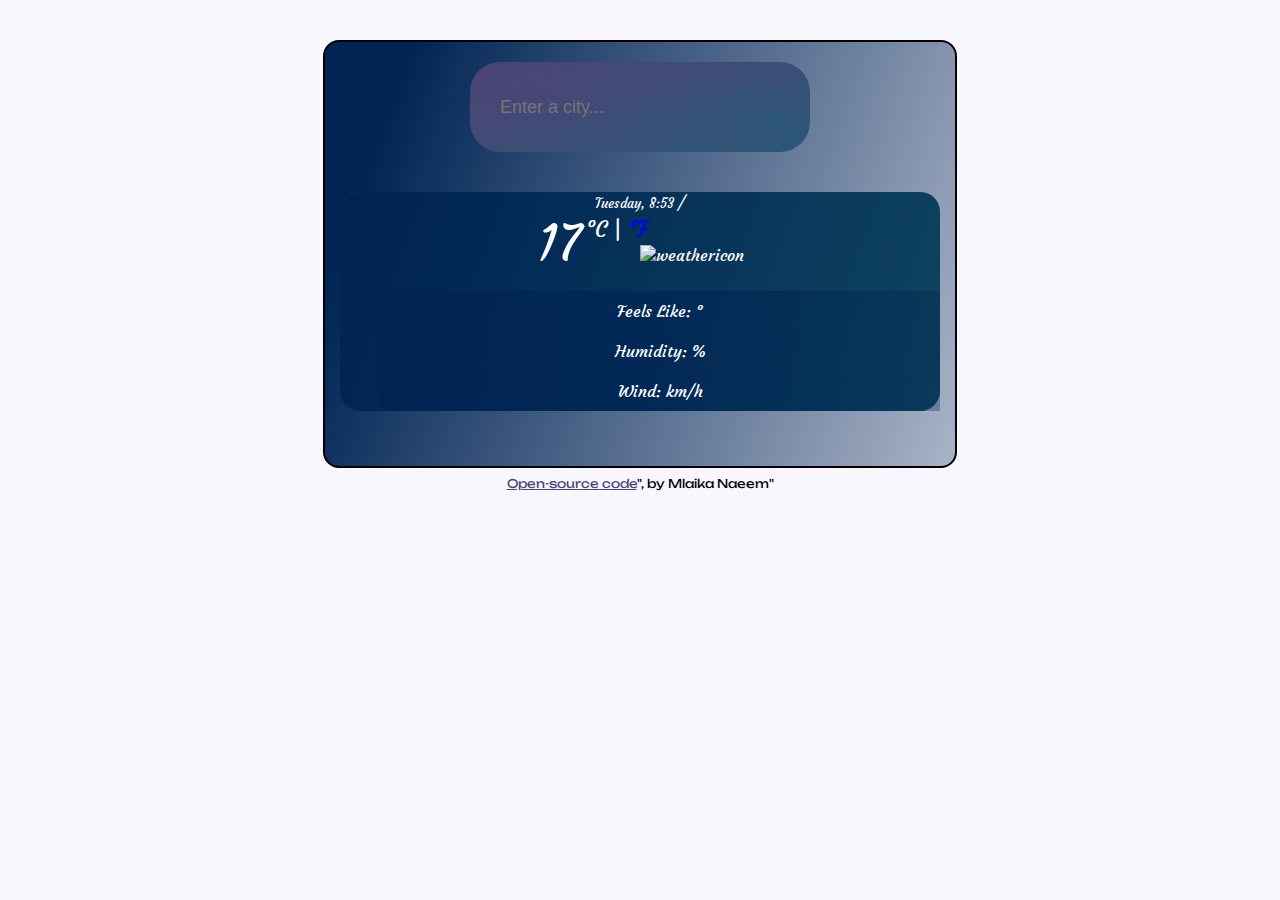
==== index.html @ 42268a11 "weather forecast JS" ====
<!DOCTYPE html>
<html lang="en">
  <head>
    <meta charset="UTF-8" />
    <meta http-equiv="X-UA-Compatible" content="IE=edge" />
    <meta name="viewport" content="width=device-width, initial-scale=1.0" />
    <link
      href="https://cdn.jsdelivr.net/npm/bootstrap@5.2.3/dist/css/bootstrap.min.css"
      rel="stylesheet"
      integrity="sha384-rbsA2VBKQhggwzxH7pPCaAqO46MgnOM80zW1RWuH61DGLwZJEdK2Kadq2F9CUG65"
      crossorigin="anonymous"
    />
    <script
      src="https://kit.fontawesome.com/a4881ea3ef.js"
      crossorigin="anonymous"
    ></script>
    <script src="https://unpkg.com/axios/dist/axios.min.js"></script>
    <link rel="stylesheet" href="style.css" />
    <title>Weather App</title>
  </head>
  <body>
    <div class="container">
      <div class="weather-app">
        <form id="input-box">
          <div class="box">
            <i class="fa-solid fa-magnifying-glass"></i>
            <input
              id="search-city"
              type="text"
              autocomplete="off"
              placeholder="Enter a city..."
            />
          </div>
        </form>
        <br />
        <div class="card w-100">
          <div class="card-body">
            <h1 class="card-title" id="title"></h1>
            <small id="time"> Tuesday, 8:53 </small> /
            <span id="description"></span>
            <br />
            <div>
              <span id="temperature" class="main-temp">17</span>
              <span class="units"
                ><a href="#" id="celsius-link" class="active">°C</a> |
                <a href="#" id="fahrenheit-link" class="fahrenheit">°F</a>
              </span>
              <img src="" id="icon" class="weather-icon" alt="weathericon" />
            </div>
            <ul class="list-group list-group-flush">
              <li class="list-group-item">
                Feels Like: <span id="feels-like"></span>°
              </li>
              <li class="list-group-item">
                Humidity: <span id="humidity"></span>%
              </li>
              <li class="list-group-item">
                Wind: <span id="wind"></span> km/h
              </li>
            </ul>
          </div>
        </div>
        <div class="container text-center weather-forecast" id="forecast"></div>
      </div>
    </div>
    <div class="github-link">
      <a
        href="https://github.com/MlaikaNaeem/Weather-App"
        target="_blank"
        class="link"
        >Open-source code</a
      >", by Mlaika Naeem"
    </div>
    <script src="script.js"></script>
  </body>
</html>
---- style.css ----
@import url("https://fonts.googleapis.com/css2?family=Courgette&family=Fira+Sans+Condensed&family=Unbounded&display=swap");
body {
  color: white;
  background-color: #f9f7fe;
}
h1 {
  font-family: "Unbounded", cursive;
}
.main-temp {
  font-size: 50px;
}
.weather-app {
  border: 2px solid black;
  max-width: 600px;
  margin: auto;
  padding: 20px 15px;
  border-radius: 16px;
  margin-top: 40px;
  background: linear-gradient(
    109.6deg,
    rgb(0, 37, 84) 11.2%,
    rgba(0, 37, 84, 0.32) 100.2%
  );
  font-family: "Fira Sans Condensed", sans-serif;
}

.box {
  width: 300px;
  height: 50px;
  background: linear-gradient(-20deg, #2b5876 0%, #4e4376 100%);
  display: flex;
  align-items: center;
  border-radius: 30px;
  padding: 20px;
  margin: auto;
}
.box i {
  font-size: 20px;
}
.box input {
  flex: 1;
  height: 40px;
  border: none;
  outline: none;
  font-size: 18px;
  padding-left: 10px;
  background: linear-gradient(-20deg, #2b5876 0%, #4e4376 100%);
}
.units {
  font-size: 22px;
  position: relative;
  top: -24px;
  text-decoration: none;
}
.units a {
  text-decoration: none;
}
.units .active {
  text-decoration: none;
  color: white;
  cursor: default;
}

.units .fahrenheit {
  text-decoration: none;
}
.weather-icon {
  width: 120px;
  height: 130px;
  margin-left: -15px;
  margin-bottom: -20px;
  margin-top: -35px;
}
.card-body {
  background: linear-gradient(
    109.6deg,
    rgb(0, 37, 84) 11.2%,
    rgba(0, 37, 84, 0.32) 100.2%
  );
  border-radius: 20px;
  border: 1px black;
}
.card {
  text-align: center;
  background-color: #155263;
  font-family: "Courgette", cursive;
  border-radius: 20px;
}
.list-group-item {
  background: linear-gradient(
    109.6deg,
    rgb(0, 37, 84) 11.2%,
    rgba(0, 37, 84, 0.32) 100.2%
  );
  color: white;
  list-style: none;
  border: none;
  padding: 10px;
}
.weather-forecast {
  margin-top: 20px;
  margin: 35px auto;
  border: none;
  border-radius: 10px;
  font-size: 20px;
  font-family: "Courgette", cursive;
}
.github-link {
  font-size: 12px;
  text-align: center;
  margin-top: 8px;
  font-family: "Unbounded", cursive;
  color: #000000;
}
.link {
  font-size: 12px;
  text-align: center;
  margin-top: 8px;
  color: #4a4676;
  font-family: "Unbounded", cursive;
}
.link:hover {
  text-decoration: underline;
  color: #042d57;
}
#description {
  text-transform: capitalize;
}
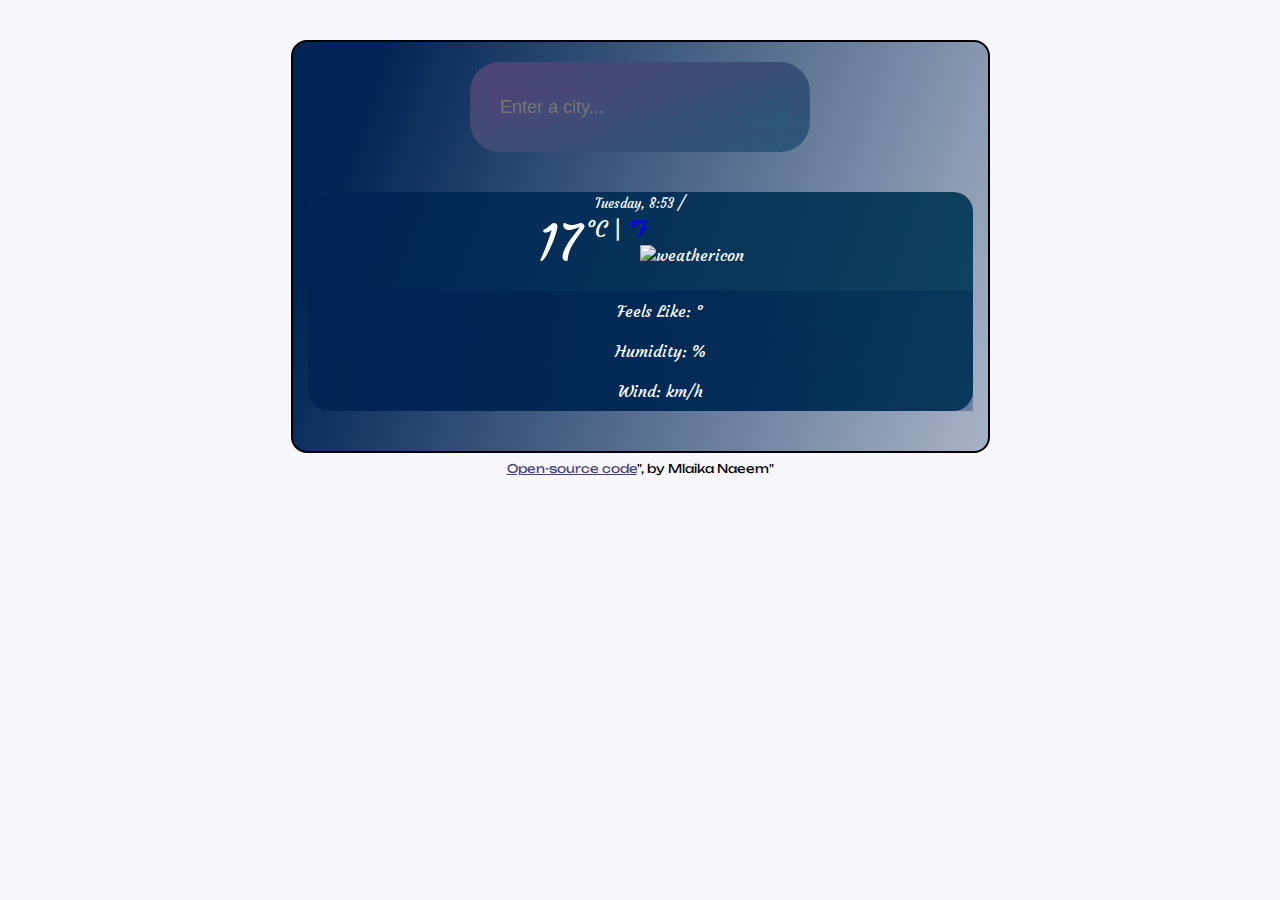
==== commit 32985a62: "changed col CSS" ====
--- a/style.css
+++ b/style.css
@@ -11,7 +11,7 @@
 }
 .weather-app {
   border: 2px solid black;
-  max-width: 600px;
+  max-width: 665px;
   margin: auto;
   padding: 20px 15px;
   border-radius: 16px;
@@ -99,11 +99,12 @@
 }
 .weather-forecast {
   margin-top: 20px;
-  margin: 35px auto;
   border: none;
-  border-radius: 10px;
   font-size: 20px;
   font-family: "Courgette", cursive;
+}
+.temp-min {
+  opacity: 0.6;
 }
 .github-link {
   font-size: 12px;
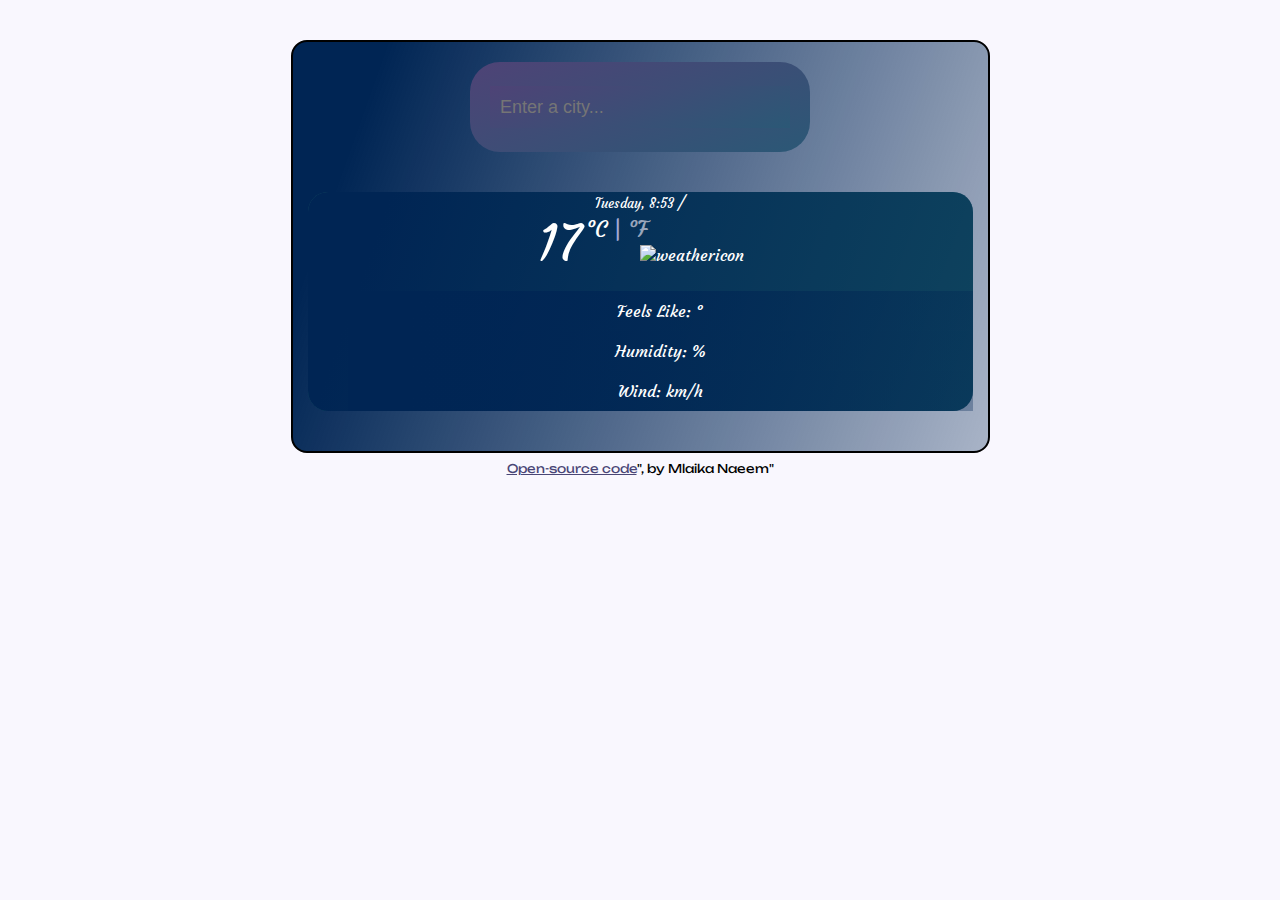
==== commit b438a613: "added font col size CSS" ====
--- a/index.html
+++ b/index.html
@@ -42,20 +42,21 @@
             <div>
               <span id="temperature" class="main-temp">17</span>
               <span class="units"
-                ><a href="#" id="celsius-link" class="active">°C</a> |
+                ><a href="#" id="celsius-link" class="active">°C</a
+                ><span class="convert"> |</span>
                 <a href="#" id="fahrenheit-link" class="fahrenheit">°F</a>
               </span>
               <img src="" id="icon" class="weather-icon" alt="weathericon" />
             </div>
             <ul class="list-group list-group-flush">
               <li class="list-group-item">
-                Feels Like: <span id="feels-like"></span>°
+                Feels Like: <span id="feels-like" class="list"></span>°
               </li>
               <li class="list-group-item">
-                Humidity: <span id="humidity"></span>%
+                Humidity: <span id="humidity" class="list"></span>%
               </li>
               <li class="list-group-item">
-                Wind: <span id="wind"></span> km/h
+                Wind: <span id="wind" class="list"></span>km/h
               </li>
             </ul>
           </div>
--- a/style.css
+++ b/style.css
@@ -60,9 +60,10 @@
   color: white;
   cursor: default;
 }
-
 .units .fahrenheit {
   text-decoration: none;
+  color: #98a5bb;
+  font-size: 22px;
 }
 .weather-icon {
   width: 120px;
@@ -96,6 +97,16 @@
   list-style: none;
   border: none;
   padding: 10px;
+  font-size: 16px;
+  font-weight: 500;
+  line-height: 20px;
+}
+.list {
+  color: #a2a8d3;
+  font-weight: 500;
+}
+.convert {
+  color: #a2a8d3;
 }
 .weather-forecast {
   margin-top: 20px;
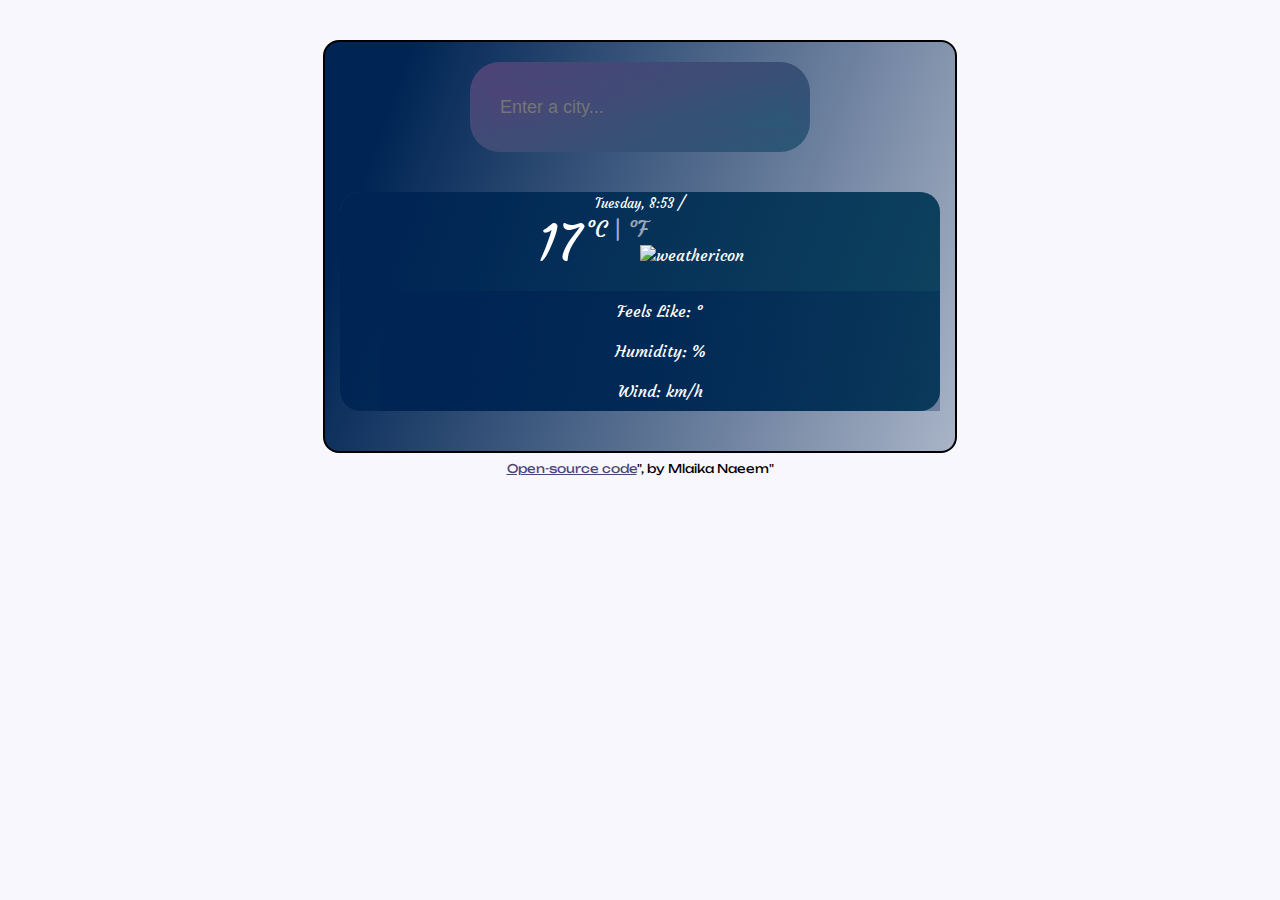
==== commit 513c8259: "daily forecast flexbox" ====
--- a/index.html
+++ b/index.html
@@ -61,7 +61,9 @@
             </ul>
           </div>
         </div>
+        <div class="daily-forecast">
         <div class="container text-center weather-forecast" id="forecast"></div>
+      </div>
       </div>
     </div>
     <div class="github-link">
--- a/style.css
+++ b/style.css
@@ -11,7 +11,7 @@
 }
 .weather-app {
   border: 2px solid black;
-  max-width: 665px;
+  max-width: 600px;
   margin: auto;
   padding: 20px 15px;
   border-radius: 16px;
@@ -108,14 +108,28 @@
 .convert {
   color: #a2a8d3;
 }
-.weather-forecast {
+.daily-forecast {
+  display: flex;
+  justify-content: space-around;
   margin-top: 20px;
-  border: none;
+}
+.col-2 {
   font-size: 20px;
   font-family: "Courgette", cursive;
+  margin: 5px;
+  text-align: center;
+  flex: 1;
+}
+.daily-icon {
+  display: block;
+  margin: 20px auto;
+  width: 60px;
+  height: 60px;
 }
 .temp-min {
   opacity: 0.6;
+  font-size: 20px;
+  margin: 5px;
 }
 .github-link {
   font-size: 12px;
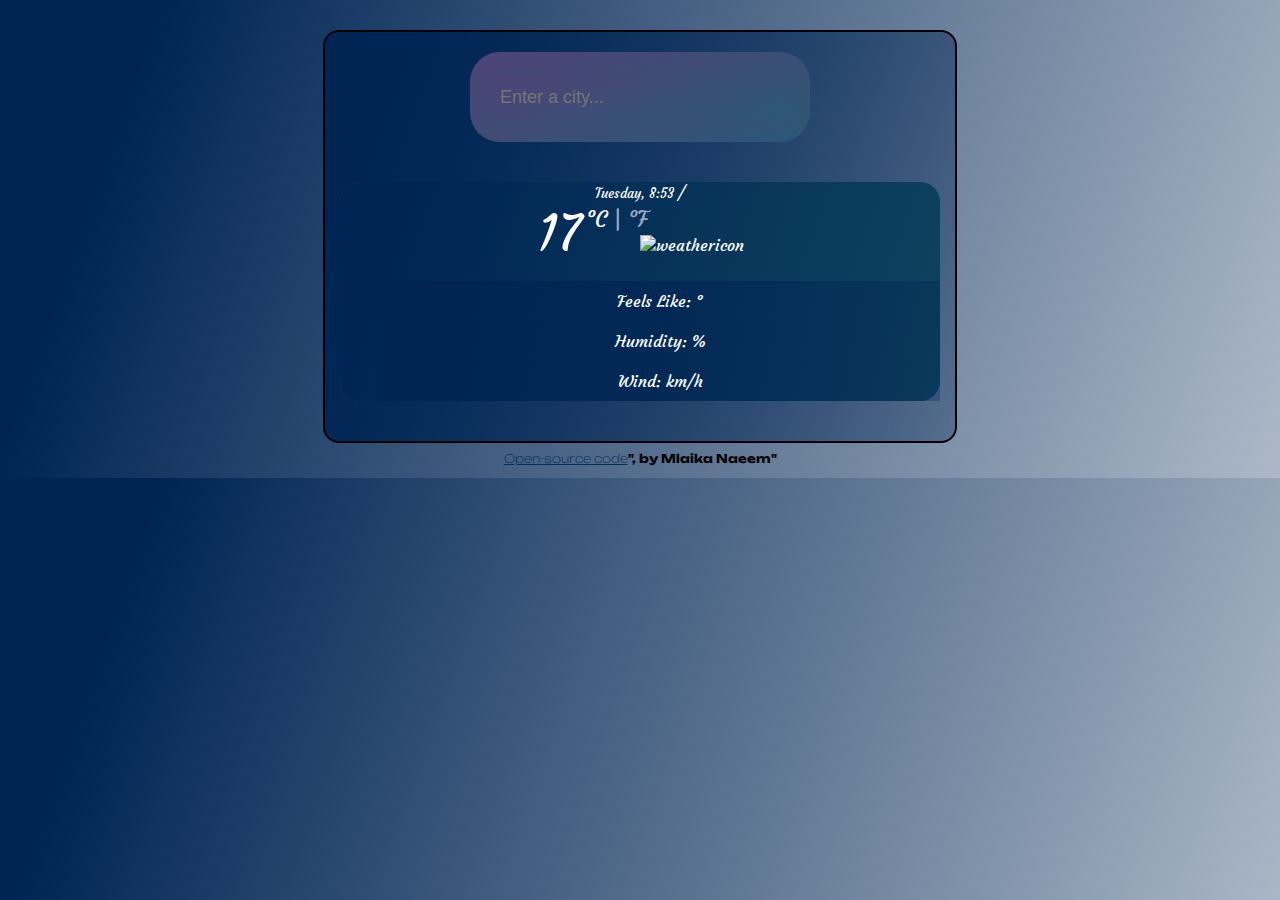
==== commit 29a240f4: "changed the body background" ====
--- a/index.html
+++ b/index.html
@@ -62,17 +62,20 @@
           </div>
         </div>
         <div class="daily-forecast">
-        <div class="container text-center weather-forecast" id="forecast"></div>
+          <div
+            class="container text-center weather-forecast"
+            id="forecast"
+          ></div>
+        </div>
       </div>
+      <div class="github-link mb-5">
+        <a
+          href="https://github.com/MlaikaNaeem/Weather-App"
+          target="_blank"
+          class="link"
+          >Open-source code</a
+        >", by Mlaika Naeem"
       </div>
-    </div>
-    <div class="github-link">
-      <a
-        href="https://github.com/MlaikaNaeem/Weather-App"
-        target="_blank"
-        class="link"
-        >Open-source code</a
-      >", by Mlaika Naeem"
     </div>
     <script src="script.js"></script>
   </body>
--- a/style.css
+++ b/style.css
@@ -1,7 +1,11 @@
 @import url("https://fonts.googleapis.com/css2?family=Courgette&family=Fira+Sans+Condensed&family=Unbounded&display=swap");
 body {
   color: white;
-  background-color: #f9f7fe;
+  background: linear-gradient(
+    109.6deg,
+    rgb(0, 37, 84) 11.2%,
+    rgba(0, 37, 84, 0.32) 100.2%
+  );
 }
 h1 {
   font-family: "Unbounded", cursive;
@@ -15,7 +19,7 @@
   margin: auto;
   padding: 20px 15px;
   border-radius: 16px;
-  margin-top: 40px;
+  margin-top: 30px;
   background: linear-gradient(
     109.6deg,
     rgb(0, 37, 84) 11.2%,
@@ -133,22 +137,30 @@
 }
 .github-link {
   font-size: 12px;
+  font-weight: bold;
   text-align: center;
   margin-top: 8px;
+  margin-bottom: 12px;
   font-family: "Unbounded", cursive;
   color: #000000;
 }
 .link {
   font-size: 12px;
+  font-weight: 200;
   text-align: center;
   margin-top: 8px;
-  color: #4a4676;
+  color: #042d57;
   font-family: "Unbounded", cursive;
 }
 .link:hover {
   text-decoration: underline;
-  color: #042d57;
+  color: #dde0ab;
 }
 #description {
   text-transform: capitalize;
 }
+@media (max-width: 576px) {
+  .link {
+    margin-bottom: 3px;
+  }
+}
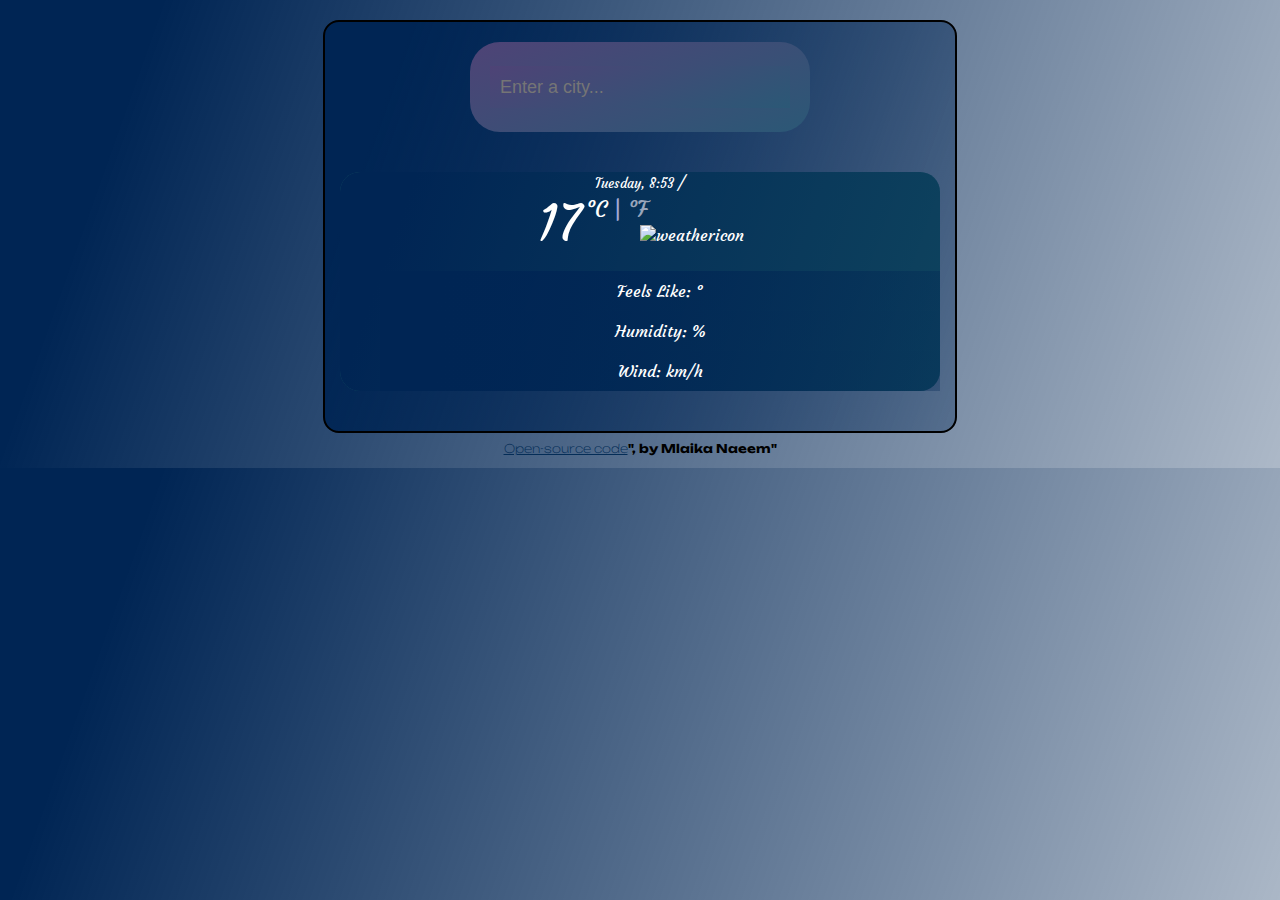
==== commit 93c3f7b5: "changed margin css" ====
--- a/index.html
+++ b/index.html
@@ -68,7 +68,7 @@
           ></div>
         </div>
       </div>
-      <div class="github-link mb-5">
+      <div class="github-link mb-2">
         <a
           href="https://github.com/MlaikaNaeem/Weather-App"
           target="_blank"
--- a/style.css
+++ b/style.css
@@ -19,7 +19,7 @@
   margin: auto;
   padding: 20px 15px;
   border-radius: 16px;
-  margin-top: 30px;
+  margin-top: 20px;
   background: linear-gradient(
     109.6deg,
     rgb(0, 37, 84) 11.2%,
